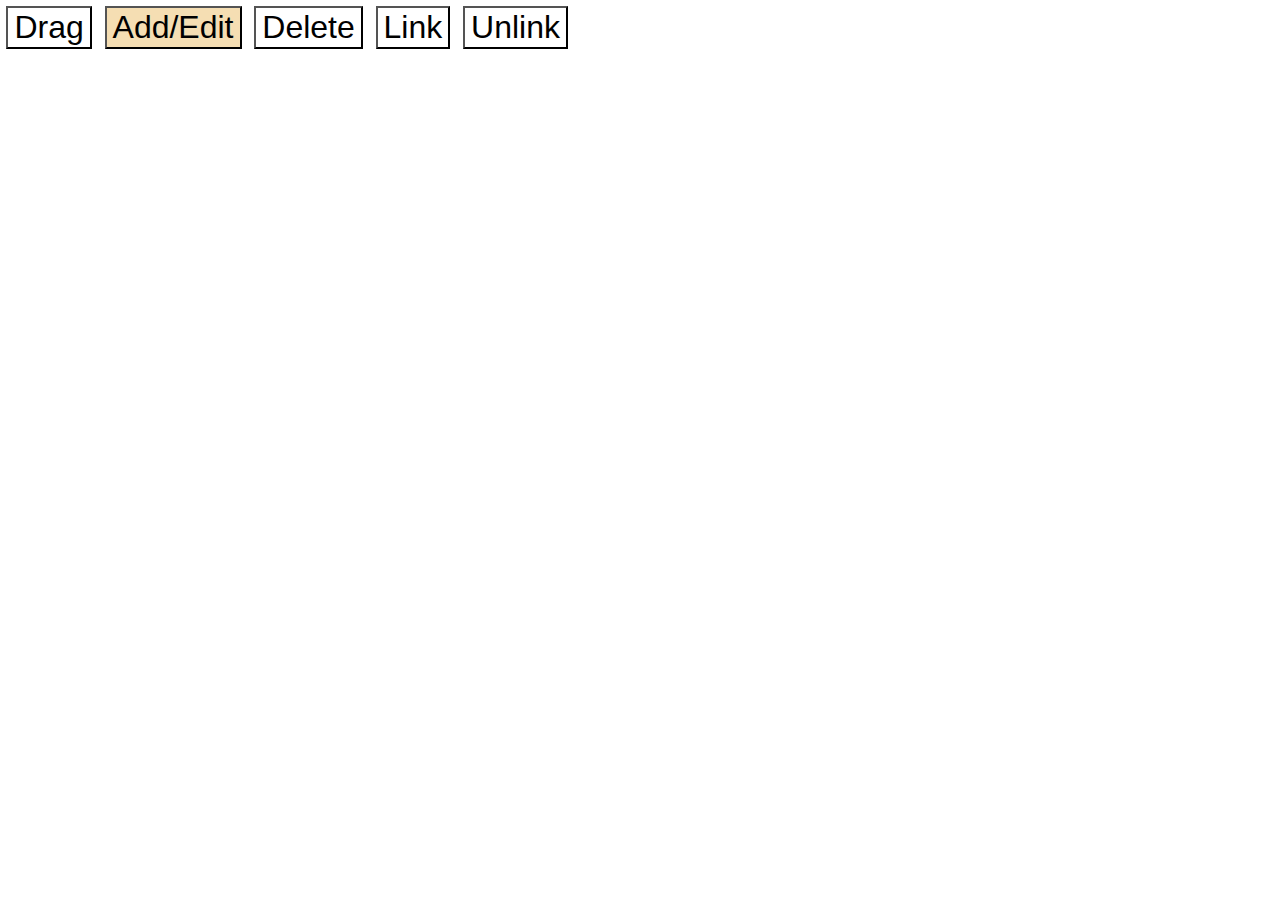
==== index.html @ 5306334e "Feature complete, except export." ====
<!DOCTYPE HTML>
<html>
<head>
    <meta charset="UTF-8">
    <title>Article Sourcing Graph</title>
    <style>
html,head,body {height:100%;padding:0;margin:0;}
body {font-family: calibri, helvetica, arial, sans-serif;}
    </style>
    <script type="text/javascript" src="main.js"></script>
</head>
<body>
    <script type="text/javascript">Elm.Main.fullscreen()</script>
</body>
</html>
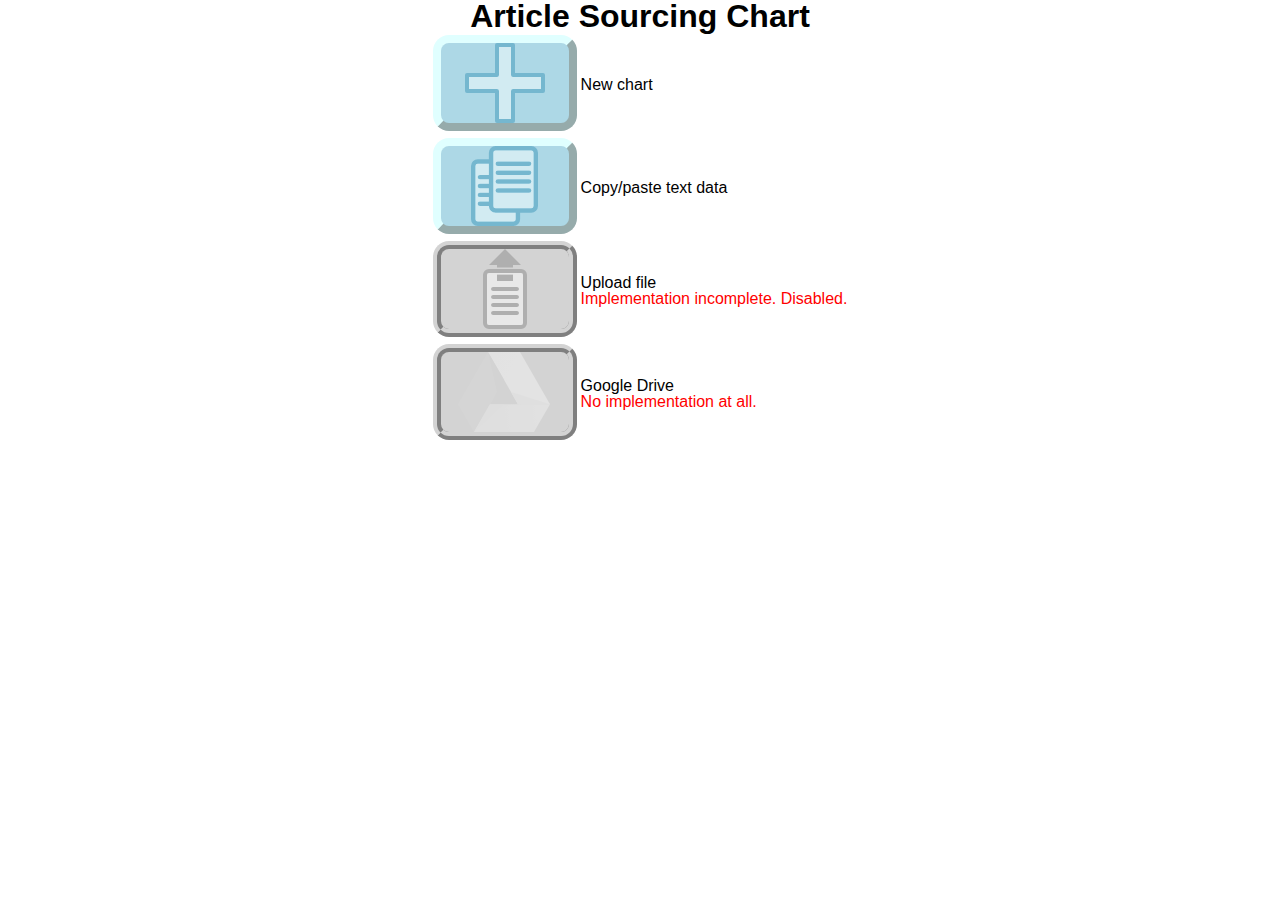
==== commit 0f854fbe: "Reached first usable version." ====
--- a/index.html
+++ b/index.html
@@ -6,10 +6,24 @@
     <style>
 html,head,body {height:100%;padding:0;margin:0;}
 body {font-family: calibri, helvetica, arial, sans-serif;}
+#appZone {height: 100%;}
     </style>
+    <link rel="stylesheet" type="text/css" href="style.css" />
     <script type="text/javascript" src="main.js"></script>
+    <script type="text/javascript" src="menu.js"></script>
 </head>
 <body>
-    <script type="text/javascript">Elm.Main.fullscreen()</script>
+    <div id="appZone"></div>
+    <script type="text/javascript">
+window['MyApp'] = Elm.Menu.embed(document.getElementById("appZone"));
+window.MyApp.ports.launch.subscribe(function(dataString){
+    var data = dataString
+    if(dataString !== ""){
+        data = JSON.parse(data);
+    }
+    data = (data==="") ? null : data
+    window['MyApp'] = Elm.Main.embed(document.getElementById("appZone"),data);
+});
+    </script>
 </body>
 </html>
--- a/style.css
+++ b/style.css
@@ -0,0 +1,4 @@
+p,h1,h2,h3,h4,h5,h6{
+    line-height: 1em;
+    margin: 0;
+}
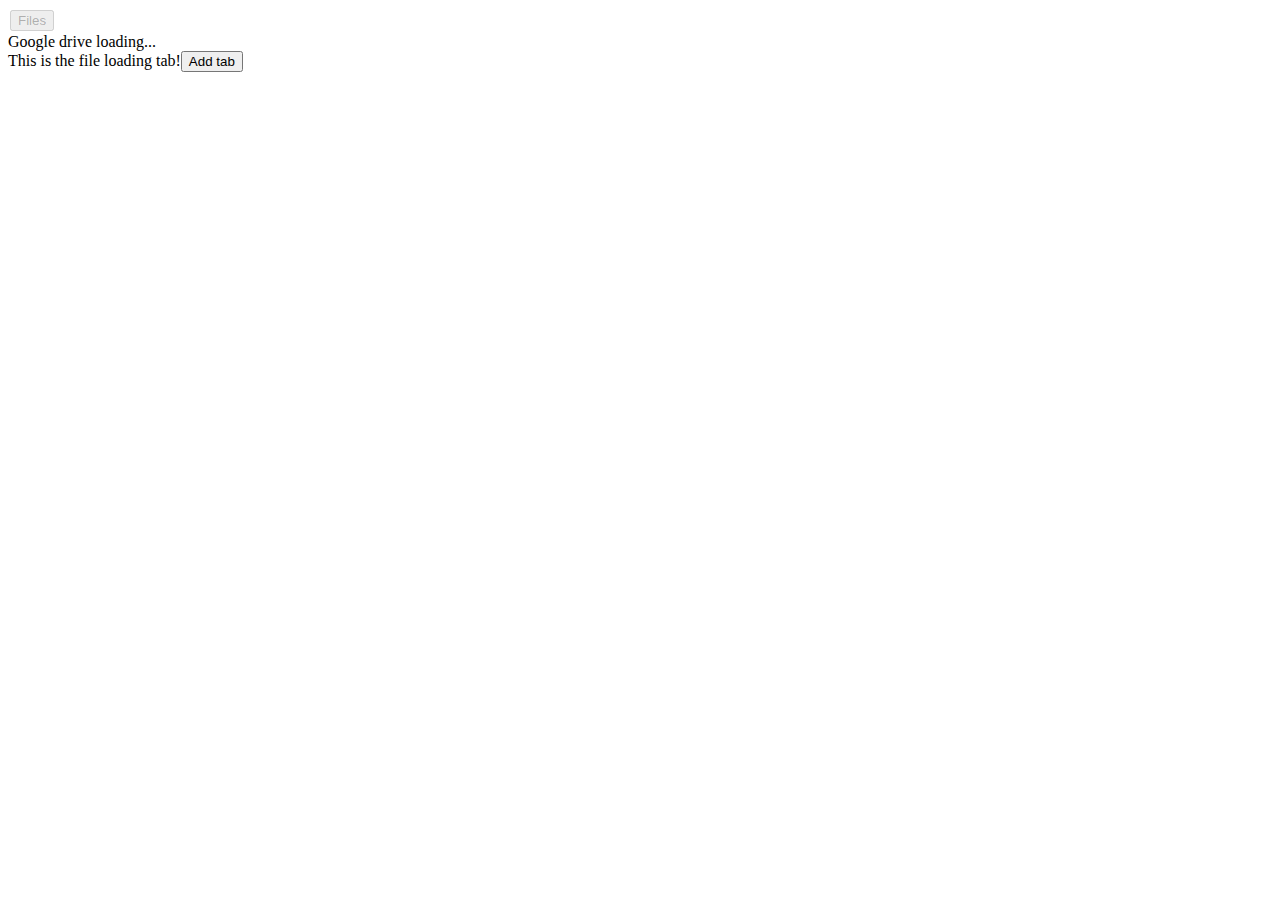
==== commit de0e174d: "Tabbing system complete. Probably." ====
--- a/index.html
+++ b/index.html
@@ -1,29 +1,50 @@
-<!DOCTYPE HTML>
+<!DOCTYPE html>
 <html>
-<head>
-    <meta charset="UTF-8">
-    <title>Article Sourcing Graph</title>
-    <style>
-html,head,body {height:100%;padding:0;margin:0;}
-body {font-family: calibri, helvetica, arial, sans-serif;}
-#appZone {height: 100%;}
-    </style>
-    <link rel="stylesheet" type="text/css" href="style.css" />
-    <script type="text/javascript" src="main.js"></script>
-    <script type="text/javascript" src="menu.js"></script>
-</head>
-<body>
-    <div id="appZone"></div>
-    <script type="text/javascript">
-window['MyApp'] = Elm.Menu.embed(document.getElementById("appZone"));
-window.MyApp.ports.launch.subscribe(function(dataString){
-    var data = dataString
-    if(dataString !== ""){
-        data = JSON.parse(data);
-    }
-    data = (data==="") ? null : data
-    window['MyApp'] = Elm.Main.embed(document.getElementById("appZone"),data);
-});
-    </script>
-</body>
-</html>
+    <head>
+        <title id="title">Article Source Chart</title>
+        <meta charset='utf-8' />
+        <script type="text/javascript" src="main.js"></script>
+    </head>
+    <body>
+        <div id="ElmApp"></div>
+        <script type="text/javascript">
+            var app = Elm.Main.embed(document.getElementById("ElmApp"));
+
+            var CLIENT_ID = "76504421127-vsvnp127mbr6e0bp2o4d41is58ohcbpc.apps.googleusercontent.com";
+            var API_KEY = '';
+
+            var DISCOVERY_DOCS = ["https://www.googleapis.com/discovery/v1/apis/drive/v3/rest"];
+
+            var SCOPES = 'https://www.googleapis.com/auth/drive.file';
+
+            function handleClientLoad() {
+                app.ports.gapiloaded.send(true)
+                gapi.load('client:auth2', initClient);
+            }
+
+            function initClient() {
+                gapi.client.init({
+                    clientId: CLIENT_ID,
+                    discoveryDocs: DISCOVERY_DOCS,
+                    scope: SCOPES
+                }).then(function () {
+                    // Listen for sign-in state changes.
+                    gapi.auth2.getAuthInstance().isSignedIn.listen(app.ports.updateSigninStatus.send);
+
+                    // Handle the initial sign-in state.
+                    app.ports.updateSigninStatus.send(gapi.auth2.getAuthInstance().isSignedIn.get());
+
+                    app.ports.signinStatusClick.subscribe(function(intoAcc){
+                        //intoAcc signs in if true, out if false.
+                        if(intoAcc){gapi.auth2.getAuthInstance().signIn();}
+                        else{gapi.auth2.getAuthInstance().signOut();}
+                    })
+                });
+            }
+        </script>
+        <script type="text/javascript" src="https://apis.google.com/js/api.js" 
+            onload="this.onload=function(){};handleClientLoad();" 
+            onreadystatechange="if (this.readyState === 'complete') this.onload()">
+        </script>
+    </body>
+</html>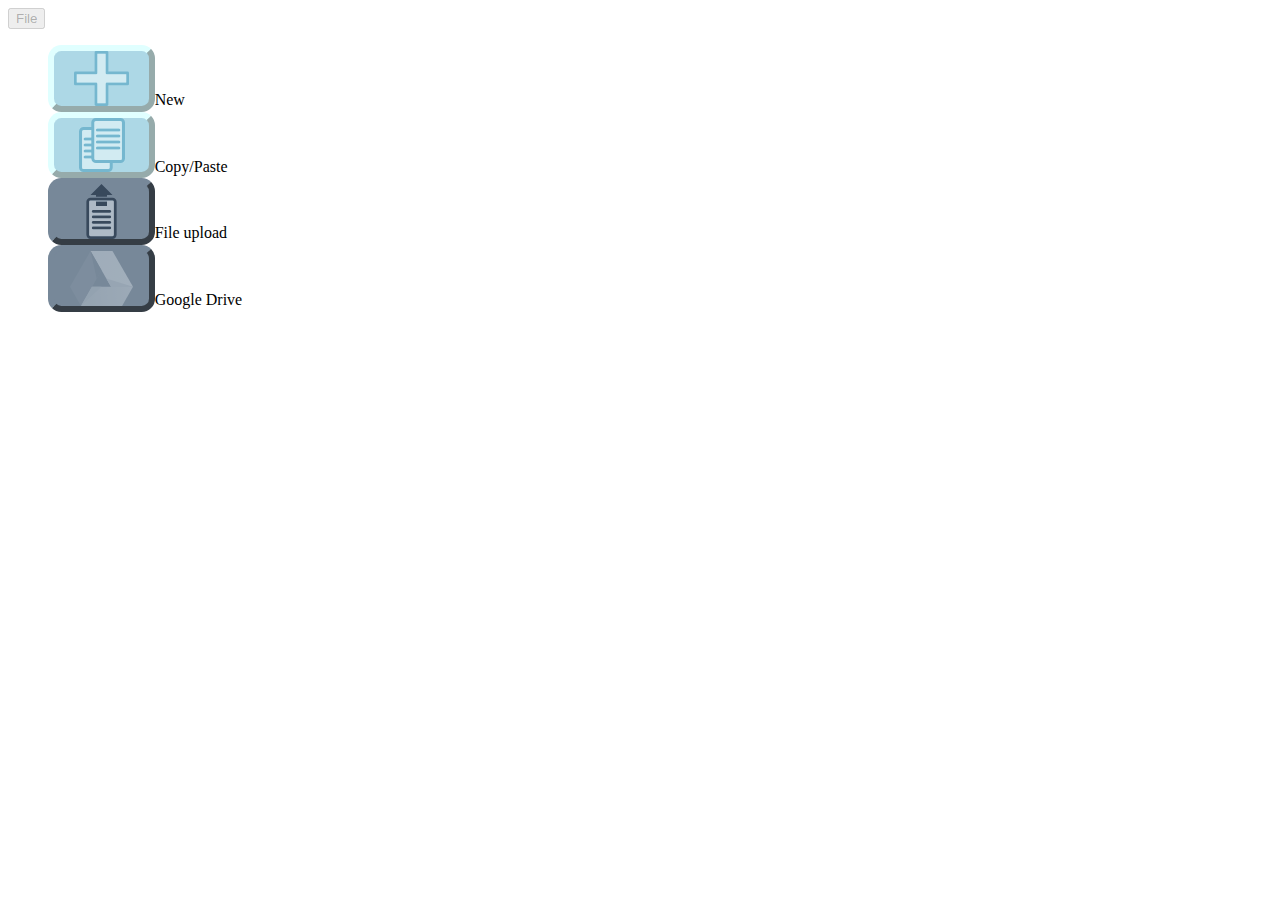
==== commit fc60a8ff: "Added styling and icons to load tab buttons." ====
--- a/index.html
+++ b/index.html
@@ -3,6 +3,7 @@
     <head>
         <title id="title">Article Source Chart</title>
         <meta charset='utf-8' />
+        <link rel="stylesheet" type="text/css" href="style.css">
         <script type="text/javascript" src="main.js"></script>
     </head>
     <body>
--- a/style.css
+++ b/style.css
@@ -0,0 +1,56 @@
+ul {
+    list-style-type: none;
+}
+
+.loadButton {
+    display: inline-block;
+    height: 5em;
+    width: 8em;
+    background: lightblue;
+    border-radius: 1em;
+    border: 0.5em outset lightcyan;
+    background-repeat: no-repeat;
+    background-position: center center;
+    background-blend-mode: soft-light;
+}
+
+.loadNewButton {
+    background-image: url(imgs/new.svg);
+}
+
+.loadCopyPasteButton {
+    background-image: url(imgs/copy.svg);
+}
+
+.loadFileUploadButton {
+    background-image: url(imgs/upload.svg);
+}
+
+.loadGDriveButton {
+    background-image: url(imgs/gdrive.svg);
+}
+
+.loadGDriveSignInButton {
+    background: blue;
+    border: 0.5em none blue;
+}
+
+.loadButton:hover {
+    background-color: lightcyan;
+}
+
+.loadButton:hover:active {
+    background-color: lightskyblue;
+    border-color: lightskyblue;
+    border-style: inset;
+}
+
+.loadButton:disabled {
+    background-color: lightslategray;
+    border-color: lightslategray;
+}
+
+.loadButton:disabled:hover {
+    background-color: lightslategray;
+    border-color: lightslategray;
+}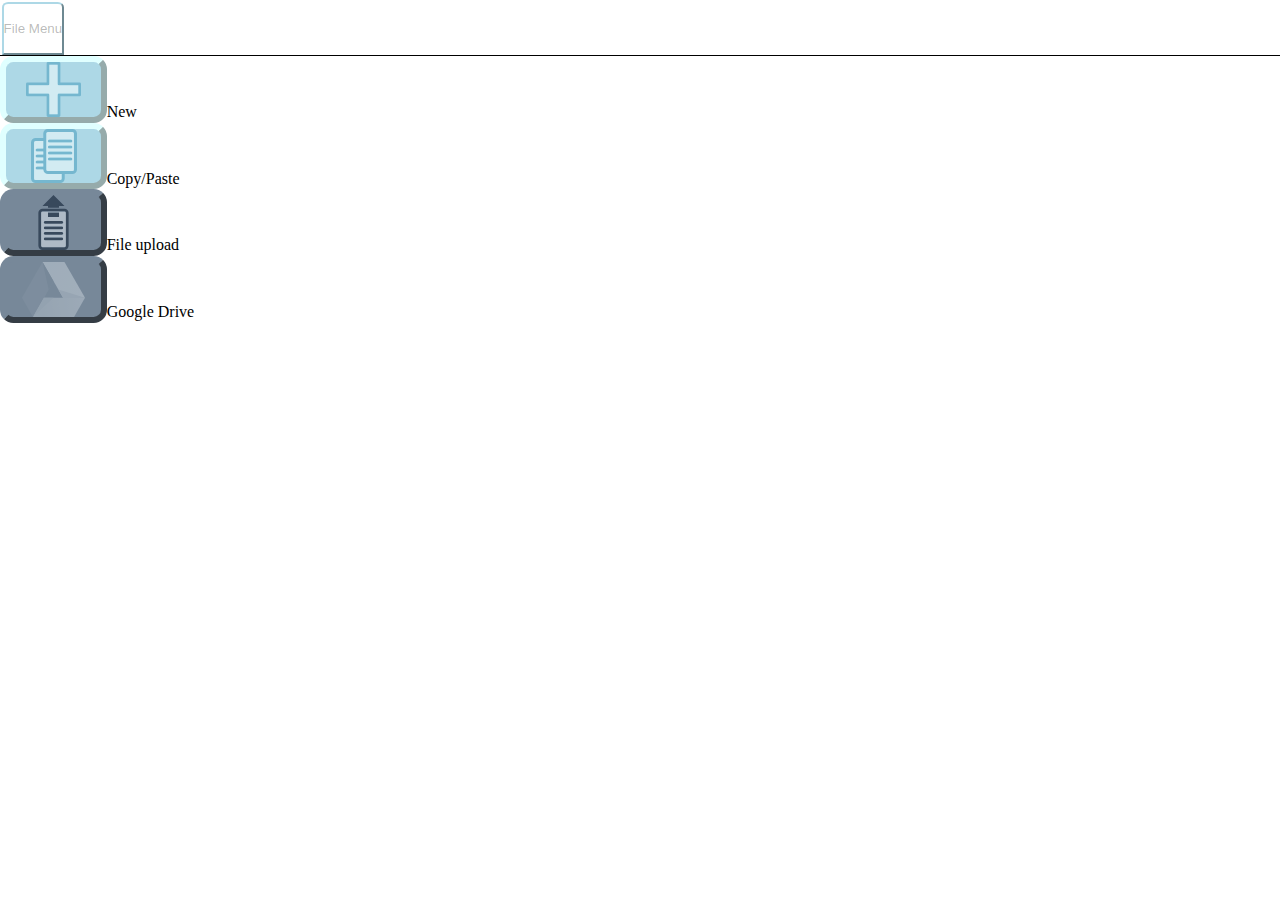
==== commit ccc6b8f7: "Implemented editor controls from last version." ====
--- a/index.html
+++ b/index.html
@@ -13,12 +13,13 @@
 
             var CLIENT_ID = "76504421127-vsvnp127mbr6e0bp2o4d41is58ohcbpc.apps.googleusercontent.com";
             var API_KEY = '';
+            var oauthToken;
 
             var DISCOVERY_DOCS = ["https://www.googleapis.com/discovery/v1/apis/drive/v3/rest"];
 
             var SCOPES = 'https://www.googleapis.com/auth/drive.file';
 
-            function handleClientLoad() {
+            function ongapiLoad() {
                 app.ports.gapiloaded.send(true)
                 gapi.load('client:auth2', initClient);
             }
@@ -35,16 +36,20 @@
                     // Handle the initial sign-in state.
                     app.ports.updateSigninStatus.send(gapi.auth2.getAuthInstance().isSignedIn.get());
 
-                    app.ports.signinStatusClick.subscribe(function(intoAcc){
+                    app.ports.signinStatusClick.subscribe(function(authResult){
+                        console.log(authResult);
                         //intoAcc signs in if true, out if false.
-                        if(intoAcc){gapi.auth2.getAuthInstance().signIn();}
-                        else{gapi.auth2.getAuthInstance().signOut();}
+                        if(authResult && !authResult.error) {
+                            gapi.auth2.getAuthInstance().signIn();
+                        }else{
+                            gapi.auth2.getAuthInstance().signOut();
+                        }
                     })
                 });
             }
         </script>
         <script type="text/javascript" src="https://apis.google.com/js/api.js" 
-            onload="this.onload=function(){};handleClientLoad();" 
+            onload="this.onload=function(){};ongapiLoad();" 
             onreadystatechange="if (this.readyState === 'complete') this.onload()">
         </script>
     </body>
--- a/style.css
+++ b/style.css
@@ -1,9 +1,66 @@
+* {
+    margin: 0;
+    padding: 0;
+}
+
+html, body {
+    height: 100%;
+}
+
+#ElmApp {
+    width: 100%;
+    height: 100%;
+}
+
+/* Tab row */
+nav {
+    margin: 0;
+    padding: 0.1em 0.1em 0 0.1em;
+    border-bottom: 0.1em solid black;
+}
+
+nav button {
+    display: inline-block;
+    height: 4em;
+    background-color: lightblue;
+    border-color: lightblue;
+    border-bottom-color: inset;
+    border-radius: 10% 10% 0 0;
+}
+
+nav button:disabled {
+    background-color: white;
+}
+
+nav button button {
+    height: 1em;
+    border: none;
+    border-radius: 1em;
+}
+
+nav button button:hover {
+    background-color: aliceblue;
+    font-weight: bold;
+}
+
+nav button:disabled button {
+    background-color: white;
+}
+
+nav button:disabled button:hover {
+    background-color: lightblue;
+}
+/* Tab row end */
+
+
+
+
+/* File page */
 ul {
     list-style-type: none;
 }
 
 .loadButton {
-    display: inline-block;
     height: 5em;
     width: 8em;
     background: lightblue;
@@ -53,4 +110,32 @@
 .loadButton:disabled:hover {
     background-color: lightslategray;
     border-color: lightslategray;
-}+}
+/* File page end */
+
+/* Edit page */
+.ArticleDrawBox {
+    position: absolute;
+    height: 8em;
+    width: 8em;
+    overflow: hidden;
+    border: 1px solid black;
+    border-radius: 0.2em;
+}
+/* Tool row */
+#ToolbarToolDiv {
+    font-size: 200%
+}
+
+#ToolbarToolDiv *{
+    padding: 0.4em;
+}
+
+#ToolbarToolDiv button {
+    background-color: white;
+}
+
+#ToolbarToolDiv button:disabled {
+    background-color: wheat;
+}
+/* Tool row end */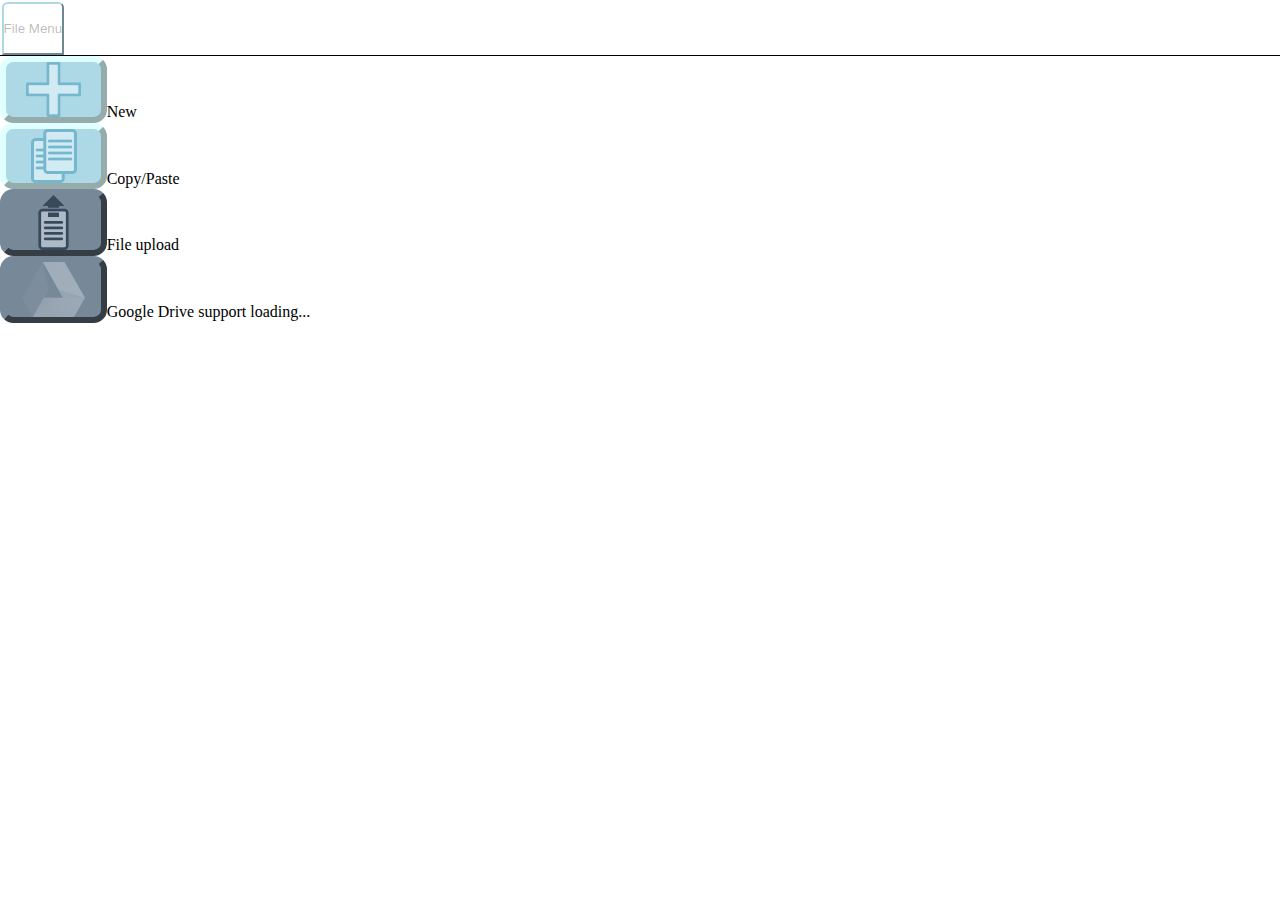
==== commit f33fd456: "Implemented file picker opening. Presently dumps returned data to console. (Where's the API for the " ====
--- a/index.html
+++ b/index.html
@@ -4,31 +4,54 @@
         <title id="title">Article Source Chart</title>
         <meta charset='utf-8' />
         <link rel="stylesheet" type="text/css" href="style.css">
+        <script type="text/javascript">
+            window.___gcfg={
+                parsetags: 'explicit',
+                lang: 'en-US'
+            };
+        </script>
         <script type="text/javascript" src="main.js"></script>
     </head>
     <body>
         <div id="ElmApp"></div>
         <script type="text/javascript">
             var app = Elm.Main.embed(document.getElementById("ElmApp"));
-
-            var CLIENT_ID = "76504421127-vsvnp127mbr6e0bp2o4d41is58ohcbpc.apps.googleusercontent.com";
-            var API_KEY = '';
+            
+            var appId = '76504421127';
             var oauthToken;
 
-            var DISCOVERY_DOCS = ["https://www.googleapis.com/discovery/v1/apis/drive/v3/rest"];
+            function ongapiLoad() {
+                app.ports.gapiLoaded.send(true)
+                gapi.load('client:auth2', { 
+                    callback: initClient,
+                    onerror: function(err){
+                        alert('gapi.client failed to load!');
+                        console.error('gapi.client failed to load. Error:',err);
+                    },
+                    timeout: 5000,//5 seconds
+                    ontimeout: function(){
+                        console.error('Timeout connecting to gapi server. (>5000ms)');
+                    }
+                });
 
-            var SCOPES = 'https://www.googleapis.com/auth/drive.file';
-
-            function ongapiLoad() {
-                app.ports.gapiloaded.send(true)
-                gapi.load('client:auth2', initClient);
+                gapi.load('picker', { 
+                    callback: initgapiPicker,
+                    onerror: function(err){
+                        alert('gapi.picker failed to load!');
+                        console.error('gapi.picker failed to load. Error:',err);
+                    },
+                    timeout: 5000,//5 seconds
+                    ontimeout: function(){
+                        console.error('Timeout connecting to gapi picker. (>5000ms)');
+                    }
+                });
             }
 
             function initClient() {
                 gapi.client.init({
-                    clientId: CLIENT_ID,
-                    discoveryDocs: DISCOVERY_DOCS,
-                    scope: SCOPES
+                    clientId: "76504421127-vsvnp127mbr6e0bp2o4d41is58ohcbpc.apps.googleusercontent.com",
+                    discoveryDocs: ["https://www.googleapis.com/discovery/v1/apis/drive/v3/rest"],
+                    scope: 'https://www.googleapis.com/auth/drive.file'
                 }).then(function () {
                     // Listen for sign-in state changes.
                     gapi.auth2.getAuthInstance().isSignedIn.listen(app.ports.updateSigninStatus.send);
@@ -36,15 +59,38 @@
                     // Handle the initial sign-in state.
                     app.ports.updateSigninStatus.send(gapi.auth2.getAuthInstance().isSignedIn.get());
 
-                    app.ports.signinStatusClick.subscribe(function(authResult){
-                        console.log(authResult);
+                    app.ports.signinStatusClick.subscribe(function(intoAcc){
                         //intoAcc signs in if true, out if false.
-                        if(authResult && !authResult.error) {
+                        if(intoAcc) {
                             gapi.auth2.getAuthInstance().signIn();
                         }else{
                             gapi.auth2.getAuthInstance().signOut();
                         }
                     })
+                });
+            }
+
+            function initgapiPicker() {
+                app.ports.gapiPickerLoaded.send(true);
+
+                function pickerCallback(val){
+                    if(val && !val.action=="loaded" && !val.action=="cancel"){
+                        console.warn('TODO: Pass to Elm-land',val);
+                    }
+                }
+
+                app.ports.openPicker.subscribe(function(){
+                    var view = new google.picker.View(google.picker.ViewId.DOCS);
+                    view.setMimeTypes("application/json");
+                    var picker = new google.picker.PickerBuilder()
+                        .enableFeature(google.picker.Feature.NAV_HIDDEN)
+                        .enableFeature(google.picker.Feature.MULTISELECT_ENABLED)
+                        .setOAuthToken(gapi.auth2.getAuthInstance().currentUser.get().getAuthResponse(true).access_token)
+                        .addView(view)
+                        .addView(new google.picker.DocsUploadView())
+                        .setCallback(pickerCallback)
+                        .build();
+                    picker.setVisible(true);
                 });
             }
         </script>
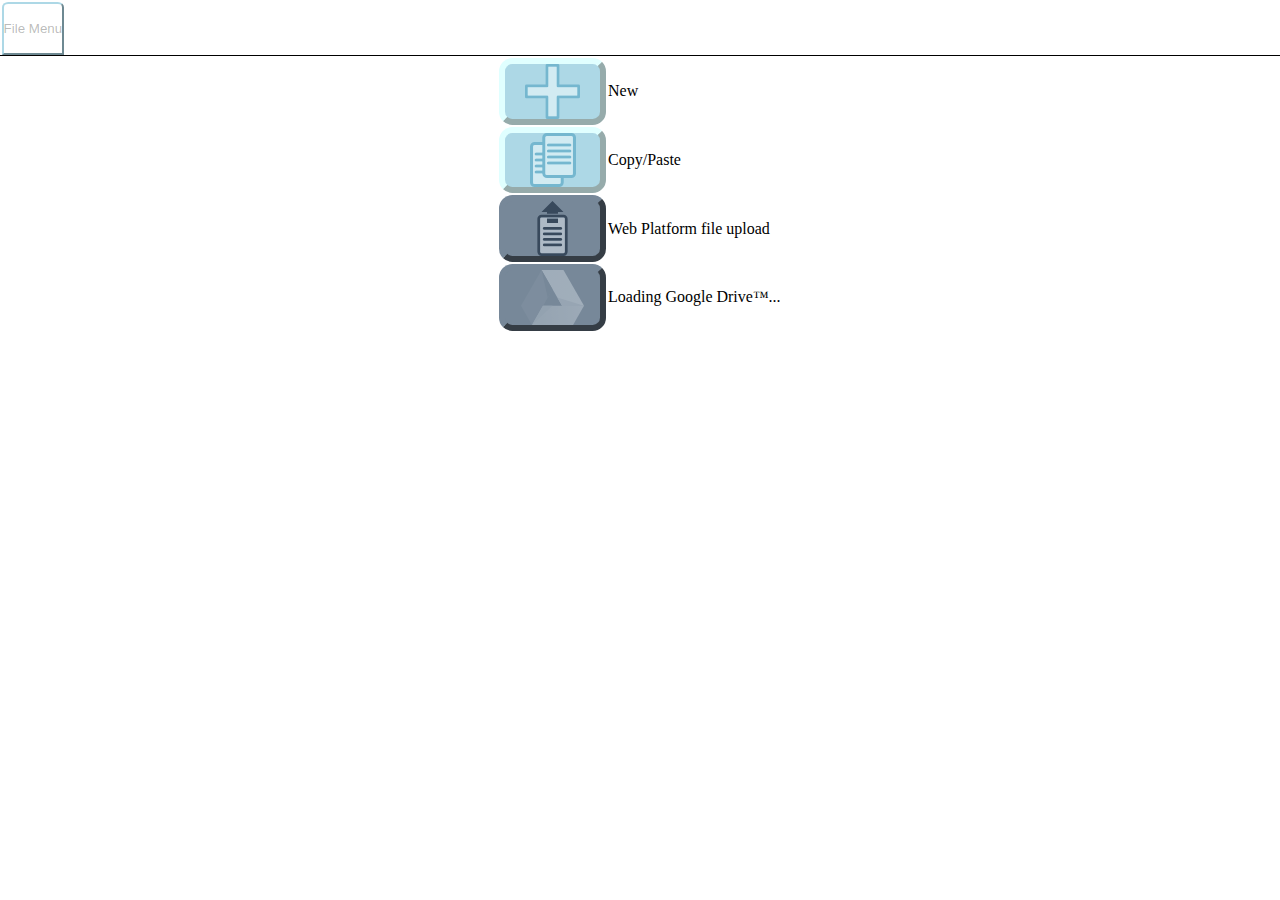
==== commit e92be74d: "Corrected Google Drive implementation, added CopyPaste from last version, added Import module to uni" ====
--- a/index.html
+++ b/index.html
@@ -51,7 +51,7 @@
                 gapi.client.init({
                     clientId: "76504421127-vsvnp127mbr6e0bp2o4d41is58ohcbpc.apps.googleusercontent.com",
                     discoveryDocs: ["https://www.googleapis.com/discovery/v1/apis/drive/v3/rest"],
-                    scope: 'https://www.googleapis.com/auth/drive.file'
+                    scope: 'https://www.googleapis.com/auth/drive.file https://www.googleapis.com/auth/drive.install'
                 }).then(function () {
                     // Listen for sign-in state changes.
                     gapi.auth2.getAuthInstance().isSignedIn.listen(app.ports.updateSigninStatus.send);
@@ -73,25 +73,43 @@
             function initgapiPicker() {
                 app.ports.gapiPickerLoaded.send(true);
 
-                function pickerCallback(val){
-                    if(val && !val.action=="loaded" && !val.action=="cancel"){
-                        console.warn('TODO: Pass to Elm-land',val);
-                    }
-                }
-
                 app.ports.openPicker.subscribe(function(){
                     var view = new google.picker.View(google.picker.ViewId.DOCS);
                     view.setMimeTypes("application/json");
                     var picker = new google.picker.PickerBuilder()
-                        .enableFeature(google.picker.Feature.NAV_HIDDEN)
                         .enableFeature(google.picker.Feature.MULTISELECT_ENABLED)
-                        .setOAuthToken(gapi.auth2.getAuthInstance().currentUser.get().getAuthResponse(true).access_token)
+                        .setOAuthToken(gapi.client.getToken().access_token)
                         .addView(view)
                         .addView(new google.picker.DocsUploadView())
                         .setCallback(pickerCallback)
                         .build();
                     picker.setVisible(true);
                 });
+            }
+
+            function pickerCallback(val){
+                if(val && val.docs && val.action == "picked"){
+                    let fileIdArr = val.docs.map(function(fileMeta){
+                        return fileMeta.id
+                    });
+
+                    fileIdArr.forEach(fileId => {
+                        gapi.client.drive.files.get({fileId: fileId,alt: 'media'})
+                            .then(function(result){
+                                console.log("I got a result!",result);
+                                if(result && result.headers && (result.headers["Content-Type"] == "application/json") && result.body){
+                                    app.ports.pickerFile.send(result.body);
+                                }else if(result && result.headers && result.headers["Content-Type"] && (result.headers["Content-Type"] != "application/json")){
+                                    app.ports.pickerError.send("Incorrect file MIME type: "+result.headers["Content-Type"]);
+                                }else{
+                                    app.ports.pickerError.send("Malformed response: "+JSON.stringify(result));
+                                }
+                            },function(err){
+                                console.error("I got an error!",err);
+                                app.ports.pickerError.send("Error: "+JSON.stringify(err))
+                            });
+                    });
+                }
             }
         </script>
         <script type="text/javascript" src="https://apis.google.com/js/api.js" 
--- a/style.css
+++ b/style.css
@@ -10,6 +10,10 @@
 #ElmApp {
     width: 100%;
     height: 100%;
+}
+
+ul {
+    text-align: center;
 }
 
 /* Tab row */
@@ -56,8 +60,21 @@
 
 
 /* File page */
-ul {
-    list-style-type: none;
+#LoadTab {
+    margin: 0 auto;
+    max-width: 36em;
+}
+
+#LoadTab td {
+    vertical-align: middle;
+}
+
+#LoadTab p {
+    display: block;
+}
+
+#LoadTab textarea {
+    width: 20em;
 }
 
 .loadButton {
@@ -85,6 +102,10 @@
 
 .loadGDriveButton {
     background-image: url(imgs/gdrive.svg);
+}
+
+.loadBackButton {
+    background-image: url(imgs/back.svg);
 }
 
 .loadGDriveSignInButton {
